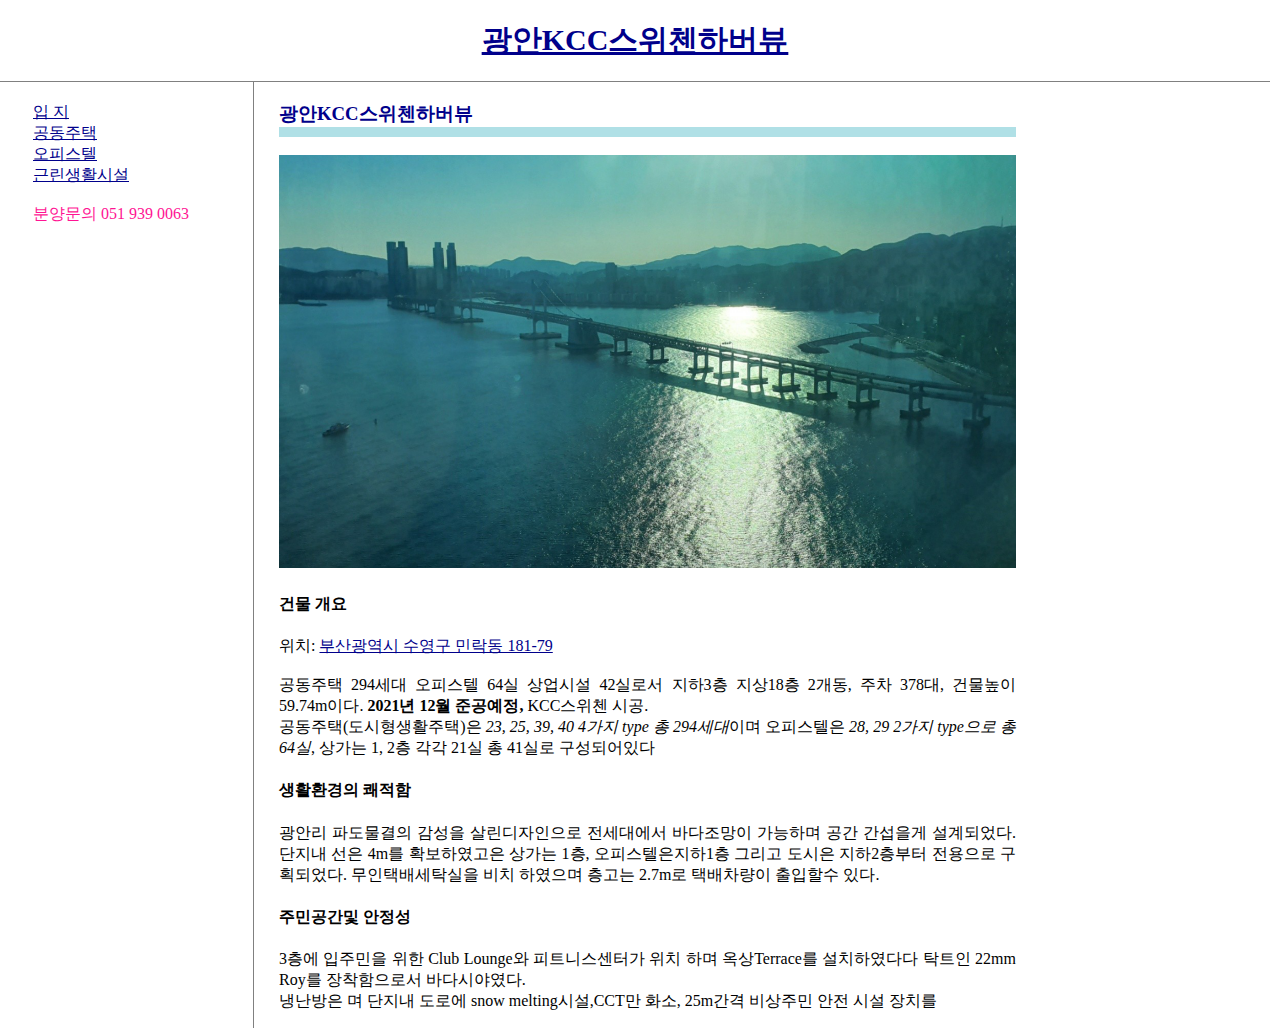
==== index.html @ a02ec3ab "first version" ====
﻿<!doctype html>
<html>
<head>
  <title>광안KCC스위첸하버뷰-광안리 맨앞에서 누리는 명품주거상품</title>
  <meta charset="utf-8">
  <meta name="viewport" content="width=device-width, initial-scale=1.0"> 
  <meta name="description" content="부산 광안리 Ocean View를 가진 스트리트몰 상가와 Unique한 거주공간">
  <meta name="keywords" content="광안kcc스위첸하버뷰, 광안kcc, kcc스위첸, 공동주택,오피스텔,상가, 분양,부산, 부동산,광안리,센텀시티">
  <meta http-equiv="refesh" content="30">
  <meta name="author" content="손부장">

  <link rel="stylesheet" href="basic.css">
</head>
<body>
   <h2><a href="index.html">광안KCC스위첸하버뷰</a></h2>
   <div id="grid">
      <ul>
         <li><a href="1.html">입  지</a></li>
         <li><a href="2.html">공동주택</a></li>
         <li><a href="3.html">오피스텔</a></li>
         <li><a href="4.html">근린생활시설</a></li>
         <br>
         <li style=color:deeppink;>분양문의 051 939 0063</li>
     </ul>
     <div id="article">
     <h3>광안KCC스위첸하버뷰</h3>
        <img src="intro.png" target="_blank" width='100%' alt="광안대교 전경"> 
        <h4>건물 개요</h4>    
        <p>위치: <a href="https://map.naver.com/v5/search/%EB%B6%80%EC%82%B0%EA%B4%91%EC%97%AD%EC%8B%9C%20%EC%88%98%EC%98%81%EA%B5%AC%20%EB%AF%BC%EB%9D%BD%EB%8F%99%20181-79/address/14374258.112123955,4184782.7847929746,%EB%B6%80%EC%82%B0%EA%B4%91%EC%97%AD%EC%8B%9C%20%EC%88%98%EC%98%81%EA%B5%AC%20%EB%AF%BC%EB%9D%BD%EB%8F%99%20181-79?c=14374141.6650887,4184782.7847930,17,0,0,0,dh" target="_blank" width="100%">부산광역시 수영구 민락동 181-79</a><br><br>공동주택 294세대 오피스텔 64실 상업시설 42실로서 지하3층 지상18층 2개동, 주차 378대, 건물높이 59.74m이다. <strong>2021년 12월 준공예정,</strong> KCC스위첸 시공.<br>공동주택(도시형생활주택)은 <em>23, 25, 39, 40 4가지 type 총 294세대</em>이며 오피스텔은 <em>28, 29 2가지 type으로 총64실</em>, 상가는 1, 2층 각각 21실 총 41실로 구성되어있다 </p>
        <h4>생활환경의 쾌적함</h4>
        <p>광안리 파도물결의 감성을 살린디자인으로 전세대에서 바다조망이 가능하며 공간 간섭을게 설계되었다.단지내 선은 4m를 확보하였고은 상가는 1층, 오피스텔은지하1층 그리고 도시은 지하2층부터 전용으로 구획되었다. 무인택배세탁실을 비치 하였으며 층고는 2.7m로 택배차량이 출입할수 있다.</p> 
        <h4>주민공간및 안정성</h4>
        <p>3층에 입주민을 위한 Club Lounge와 피트니스센터가 위치 하며 옥상Terrace를 설치하였다다 탁트인 22mm Roy를 장착함으로서 바다시야였다. <br>냉난방은 며 단지내 도로에 snow melting시설,CCT만 화소, 25m간격 비상주민 안전 시설 장치를</p>         
       </div>     
    </div>
</body>
</html>
---- basic.css ----
body{
      margin:0;
      padding-right: 10px;
    }
    a {
      color:darkblue;
     /* text-decoration: underline;
*/        
    }
    a:hover{
        background-color: whitesmoke;
        color:forestgreen;
        transition-duration: 0.1s;    
    }
    a:active{
        transform:translate(20px);
    }
    p{
      text-align: justify;
    }
    h2 {
      font-size:30px;
      text-align: center;
      border-bottom:1px solid gray;
    } 
    h2{
      margin:0;
      padding:20px;
    }  
    h3{
      color:darkblue;
      border-bottom: 10px solid powderblue;
    }
    #call{
      color:tomato;
    }
    ul{
      border-right:1px solid gray;
      /* width:100px; */
      margin:0;
      padding:20px;
      list-style:none;
    }
    #grid{
      display: grid;
      grid-template-columns: 1fr 3fr 1fr;
    }
    #grid ul{
      padding-left:33px;
    }
    #grid #article{
      padding-left:25px;
    }
    @media(max-width:800px){
      #grid{
        display: block;
      }
      ul{
        border-right:none;
      }
      h2 {
        border-bottom:none;
      }
    }
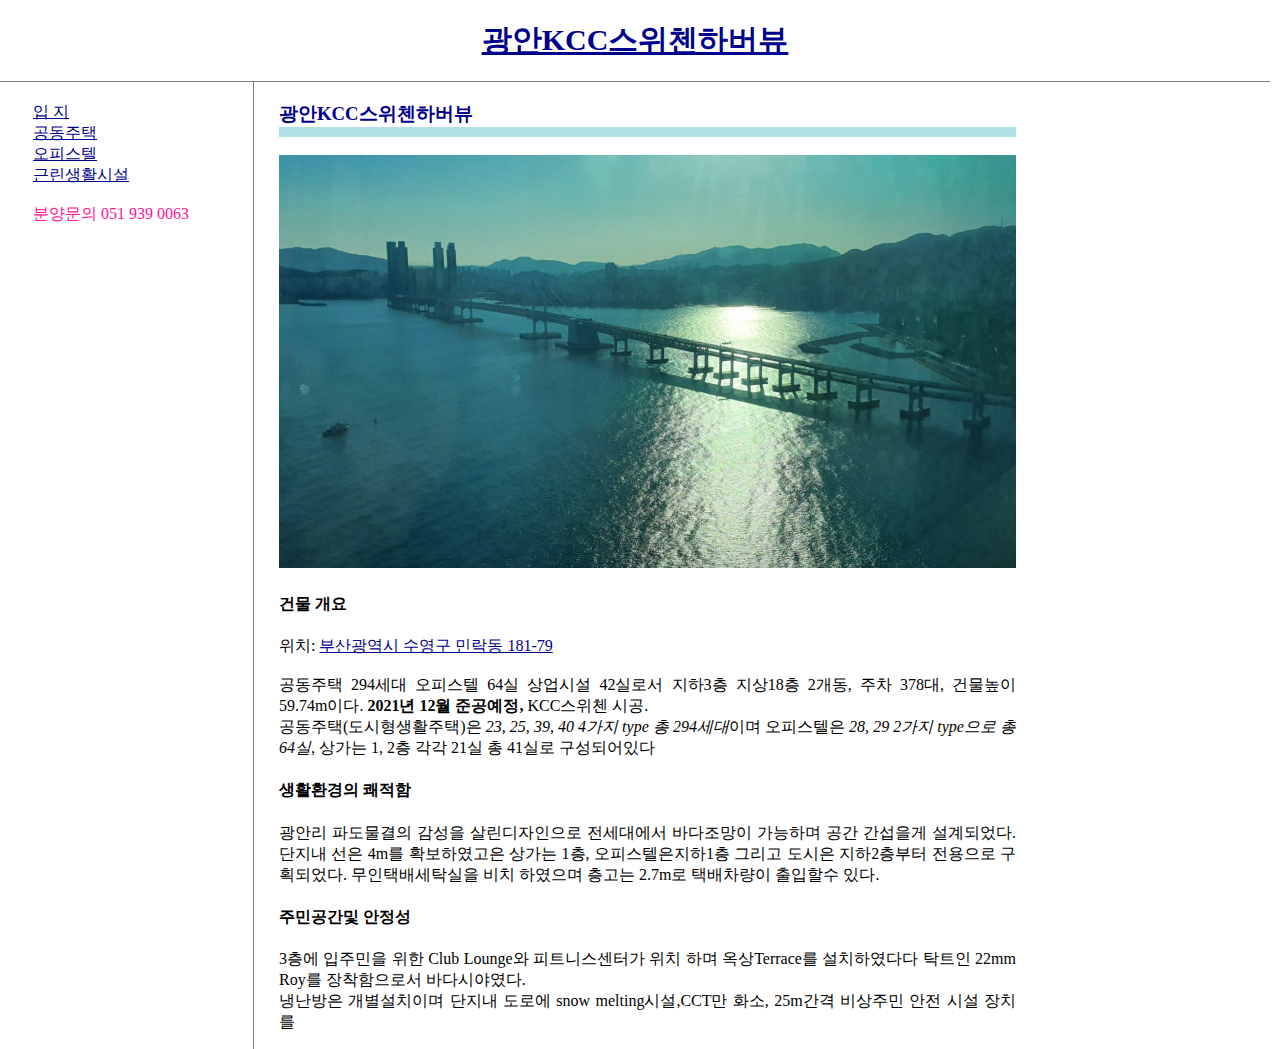
==== commit 88d94f76: "Update index.html" ====
--- a/index.html
+++ b/index.html
@@ -30,7 +30,7 @@
         <h4>생활환경의 쾌적함</h4>
         <p>광안리 파도물결의 감성을 살린디자인으로 전세대에서 바다조망이 가능하며 공간 간섭을게 설계되었다.단지내 선은 4m를 확보하였고은 상가는 1층, 오피스텔은지하1층 그리고 도시은 지하2층부터 전용으로 구획되었다. 무인택배세탁실을 비치 하였으며 층고는 2.7m로 택배차량이 출입할수 있다.</p> 
         <h4>주민공간및 안정성</h4>
-        <p>3층에 입주민을 위한 Club Lounge와 피트니스센터가 위치 하며 옥상Terrace를 설치하였다다 탁트인 22mm Roy를 장착함으로서 바다시야였다. <br>냉난방은 며 단지내 도로에 snow melting시설,CCT만 화소, 25m간격 비상주민 안전 시설 장치를</p>         
+        <p>3층에 입주민을 위한 Club Lounge와 피트니스센터가 위치 하며 옥상Terrace를 설치하였다다 탁트인 22mm Roy를 장착함으로서 바다시야였다. <br>냉난방은 개별설치이며 단지내 도로에 snow melting시설,CCT만 화소, 25m간격 비상주민 안전 시설 장치를</p>         
        </div>     
     </div>
 </body>
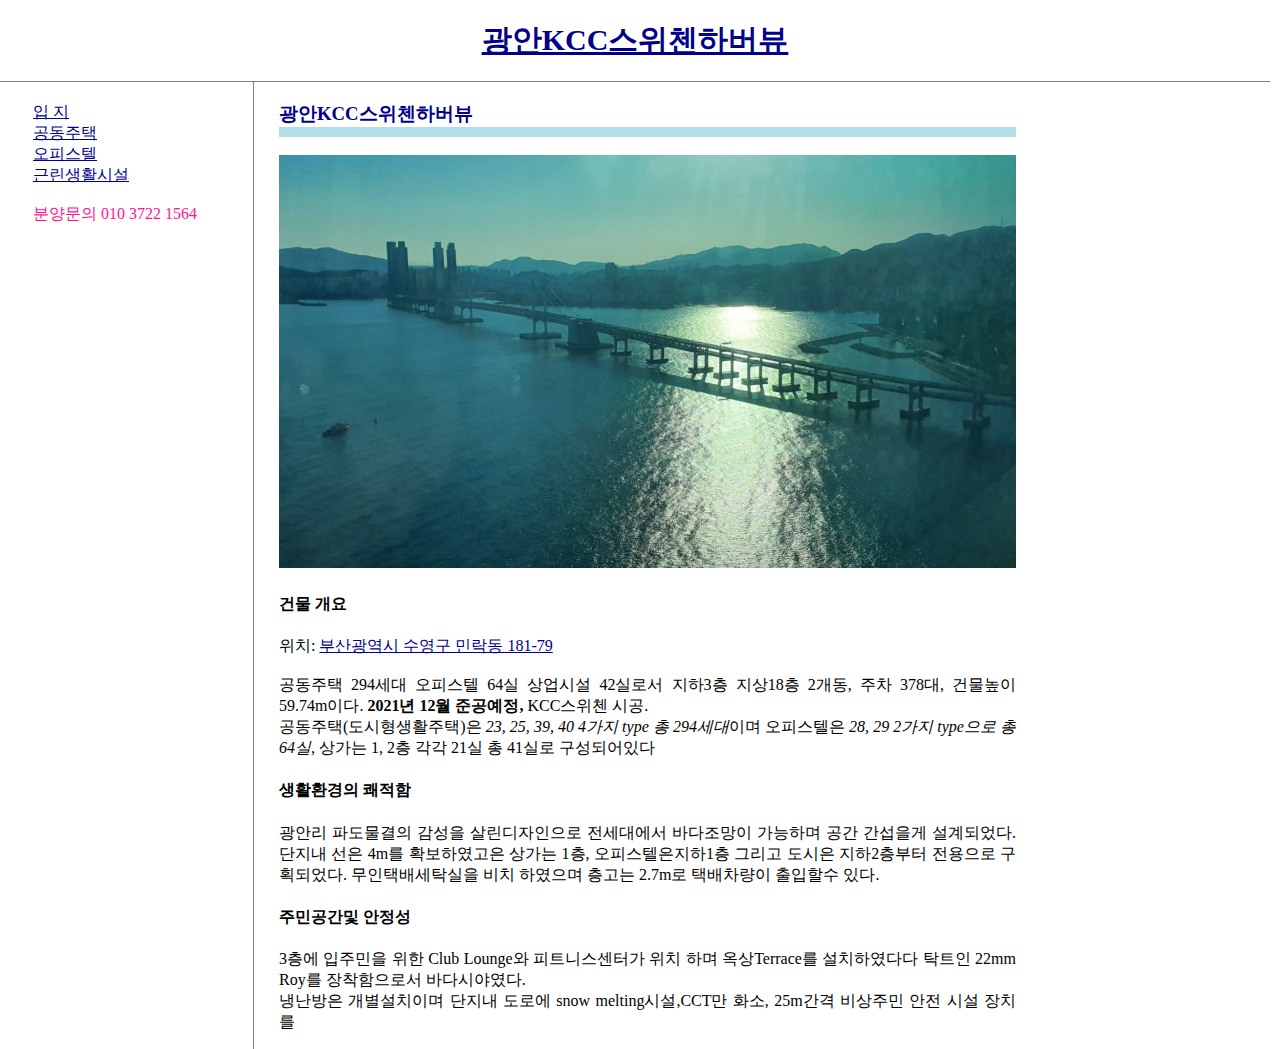
==== commit 246a6056: "Update index.html" ====
--- a/index.html
+++ b/index.html
@@ -20,7 +20,7 @@
          <li><a href="3.html">오피스텔</a></li>
          <li><a href="4.html">근린생활시설</a></li>
          <br>
-         <li style=color:deeppink;>분양문의 051 939 0063</li>
+         <li style=color:deeppink;>분양문의 010 3722 1564</li>
      </ul>
      <div id="article">
      <h3>광안KCC스위첸하버뷰</h3>
